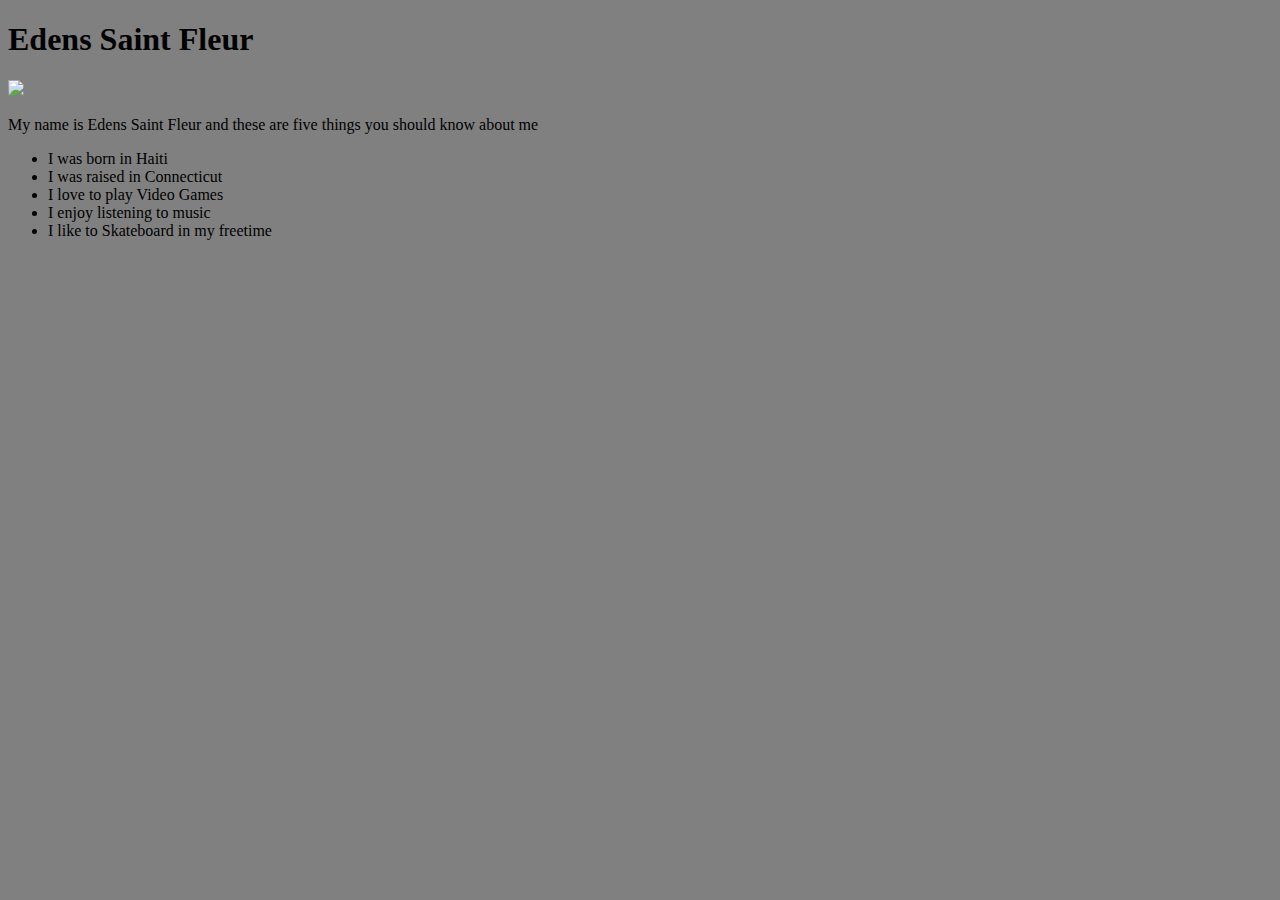
==== index.html @ 96820599 "Aboutme" ====
<!DOCTYPE html>
<html>
	<head>
		<title>About Me Project </title>
	</head>
		<body style="background-color:grey";>
			<h1>Edens Saint Fleur</h1>
			<img src="https://scontent-a.xx.fbcdn.net/hphotos-xfp1/v/t1.0-9/10047_4504414240711_1607618605_n.jpg?oh=a066b45ed180b048ac775637d1b53fba&oe=555E4702"> </img> 
			<p> My name is Edens Saint Fleur and these are five things you should know about me </P>
			<ul>
				<li>I was born in Haiti</li>
				<li>I was raised in Connecticut</li>
				<li>I love to play Video Games</li>
				<li>I enjoy listening to music </li>
				<li>I like to Skateboard in my freetime</li>
			</ul>

		</body>
</html>
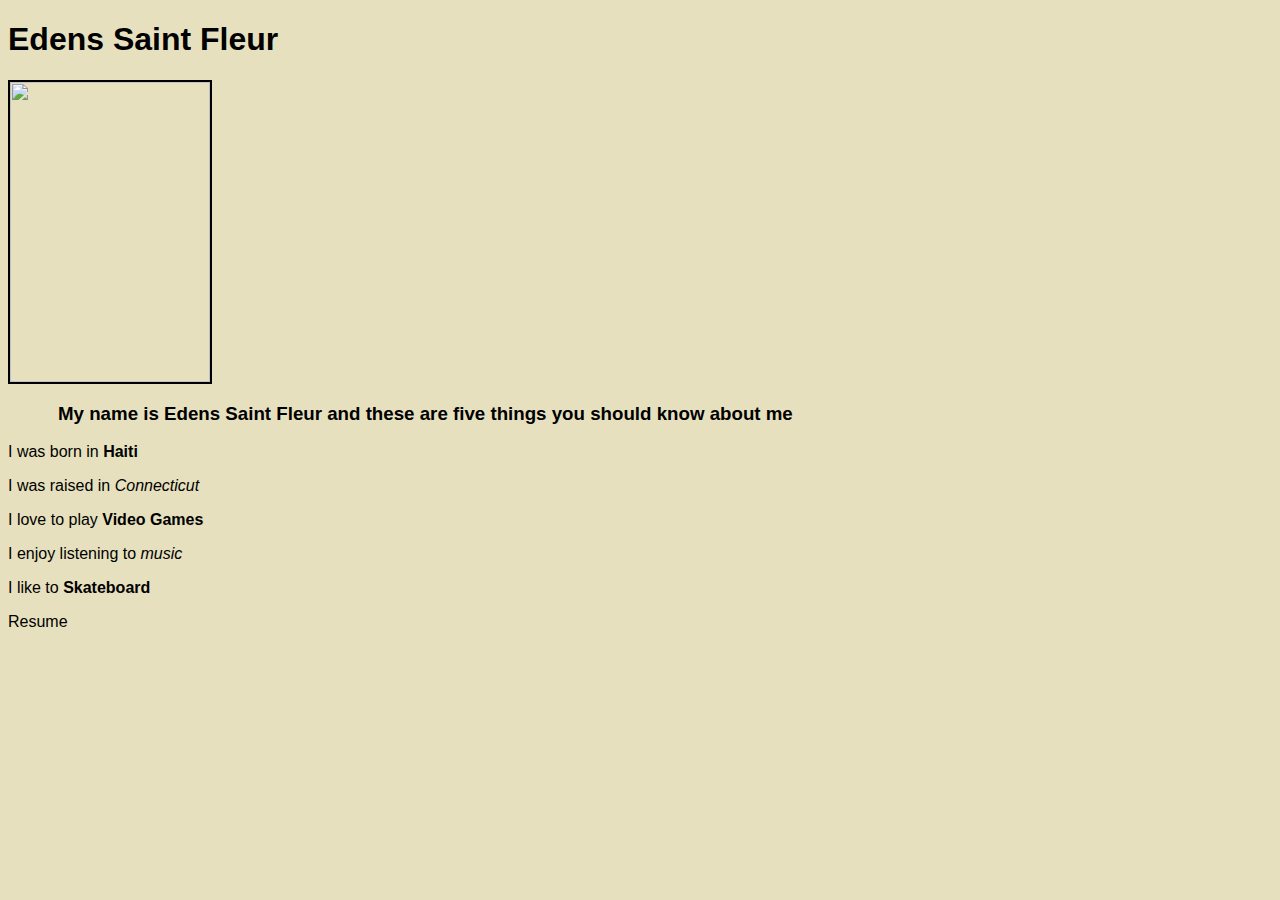
==== commit 126240b7: "Resume" ====
--- a/index.html
+++ b/index.html
@@ -1,19 +1,20 @@
 <!DOCTYPE html>
 <html>
 	<head>
+		<link type="text/css" rel="stylesheet" href="stylesheet.css"/>
 		<title>About Me Project </title>
 	</head>
-		<body style="background-color:grey";>
+		<body style="background-color:#e7e0be";>
 			<h1>Edens Saint Fleur</h1>
 			<img src="https://scontent-a.xx.fbcdn.net/hphotos-xfp1/v/t1.0-9/10047_4504414240711_1607618605_n.jpg?oh=a066b45ed180b048ac775637d1b53fba&oe=555E4702"> </img> 
-			<p> My name is Edens Saint Fleur and these are five things you should know about me </P>
-			<ul>
-				<li>I was born in Haiti</li>
-				<li>I was raised in Connecticut</li>
-				<li>I love to play Video Games</li>
-				<li>I enjoy listening to music </li>
-				<li>I like to Skateboard in my freetime</li>
-			</ul>
-
+			<h3> My name is Edens Saint Fleur and these are five things you should know about me </h3>
+			
+				<p>I was born in <strong>Haiti</strong></p>
+				<p>I was raised in <em>Connecticut</em></p>
+				<p>I love to play <strong>Video Games</strong></p>
+				<p>I enjoy listening to <em>music</em></p>
+				<p>I like to <strong>Skateboard</strong></p>
+				<a href="resume.html"> Resume</a>
+			
 		</body>
-</html>+</html> --- a/stylesheet.css
+++ b/stylesheet.css
@@ -0,0 +1,39 @@
+img {
+	border: 2px solid black;
+	vertical-align: text-top;
+	height: 300px; width: 200px;
+}
+h1 {
+	font-family: Helvetica, cursive;
+}
+p {
+	font-family: 'Open-Sans', Helvetica, cursive;
+}
+body {
+	font-family: 'Open-Sans', Helvetica, cursive;
+	
+}
+h3 {
+	font-family: 'Open-Sans', Helvetica,  cursive;
+	padding-left: 50px;
+}
+a {
+	text-decoration: none; 
+	color: black; 
+	font-family: Helvetica, cursive; 
+	font-size: 16px;
+	
+}
+a:hover{
+	color: red;
+}
+.contact {
+	text-align: center;
+	
+}
+div {
+	text-align: center;
+	width: 650px;
+}
+
+
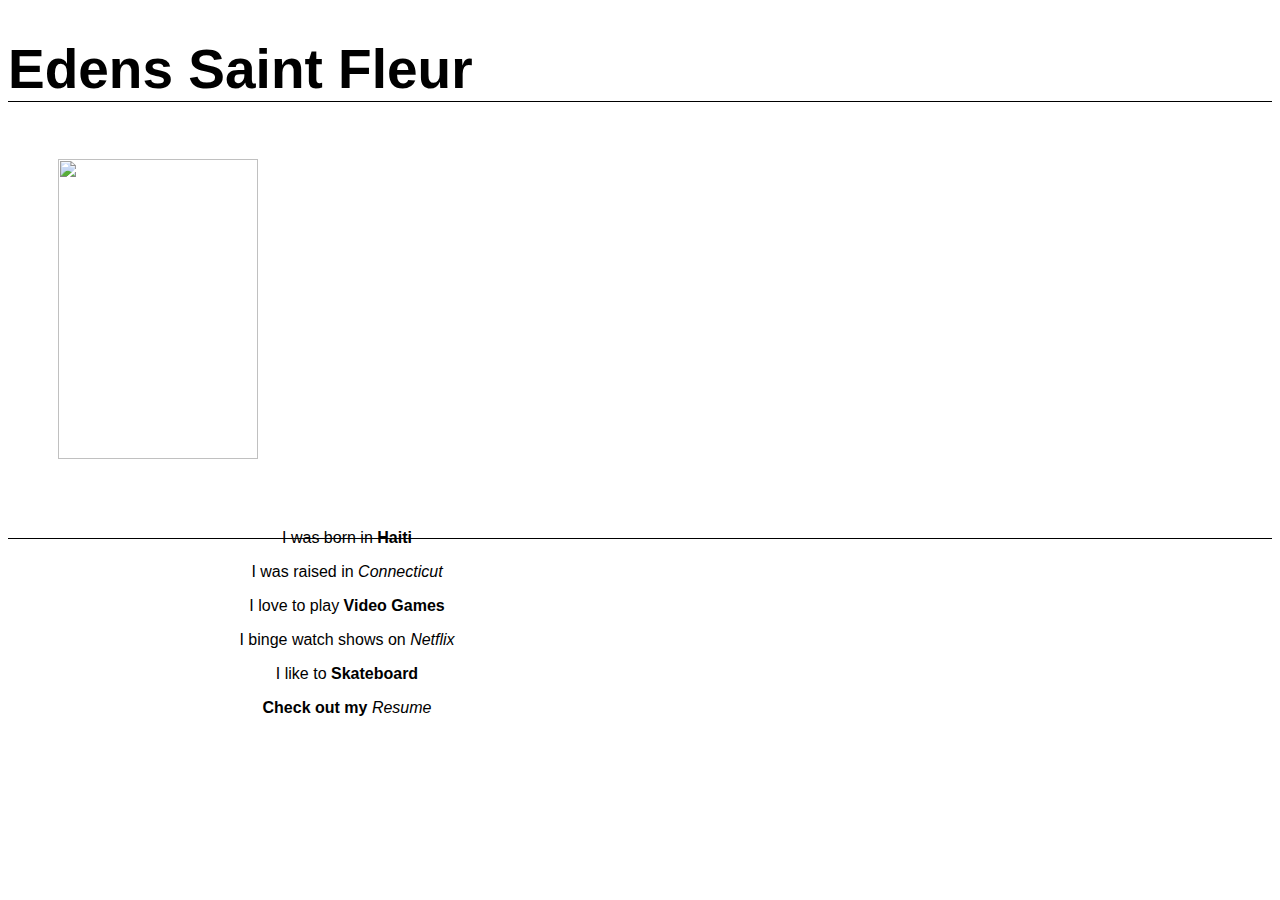
==== commit e46d34ee: "Resume 3.0" ====
--- a/index.html
+++ b/index.html
@@ -4,17 +4,22 @@
 		<link type="text/css" rel="stylesheet" href="stylesheet.css"/>
 		<title>About Me Project </title>
 	</head>
-		<body style="background-color:#e7e0be";>
+		<body style="background-color:#white";>
 			<h1>Edens Saint Fleur</h1>
-			<img src="https://scontent-a.xx.fbcdn.net/hphotos-xfp1/v/t1.0-9/10047_4504414240711_1607618605_n.jpg?oh=a066b45ed180b048ac775637d1b53fba&oe=555E4702"> </img> 
-			<h3> My name is Edens Saint Fleur and these are five things you should know about me </h3>
 			
-				<p>I was born in <strong>Haiti</strong></p>
-				<p>I was raised in <em>Connecticut</em></p>
-				<p>I love to play <strong>Video Games</strong></p>
-				<p>I enjoy listening to <em>music</em></p>
-				<p>I like to <strong>Skateboard</strong></p>
-				<a href="resume.html"> Resume</a>
+				<img src="https://scontent-a.xx.fbcdn.net/hphotos-xfp1/v/t1.0-9/10047_4504414240711_1607618605_n.jpg?oh=a066b45ed180b048ac775637d1b53fba&oe=555E4702">
+				</img>
+			
+			<div class="facts">
+					<p>I was born in <strong>Haiti</strong></p>
+					<p>I was raised in <em>Connecticut</em></p>
+					<p>I love to play <strong>Video Games</strong></p>
+					<p>I binge watch shows on <em>Netflix</em></p>
+					<p>I like to <strong>Skateboard</strong></p>
+					<a href="resume.html"><strong>Check out my</strong>
+					<em>Resume</em></a>
+			</div>
+			<div class="bottom"></div>
 			
 		</body>
 </html> --- a/stylesheet.css
+++ b/stylesheet.css
@@ -1,39 +1,36 @@
-img {
-	border: 2px solid black;
-	vertical-align: text-top;
-	height: 300px; width: 200px;
-}
-h1 {
-	font-family: Helvetica, cursive;
-}
-p {
-	font-family: 'Open-Sans', Helvetica, cursive;
-}
-body {
-	font-family: 'Open-Sans', Helvetica, cursive;
-	
-}
-h3 {
-	font-family: 'Open-Sans', Helvetica,  cursive;
-	padding-left: 50px;
-}
 a {
 	text-decoration: none; 
 	color: black; 
-	font-family: Helvetica, cursive; 
+	font-family: Century Gothic, Helvetica, cursive; 
 	font-size: 16px;
-	
 }
-a:hover{
+img {
+	vertical-align: center;
+	margin-left: 50px;
+	height: 300px; width: 200px;
+	margin-top: 20px;
+}
+h1 {
+	font-family: Century Gothic, Helvetica, cursive;
+	font-size: 55px;
+	border-bottom: 1px solid black;
+}
+body {
+	font-family: Century Gothic, Helvetica, cursive;
+}
+a:hover {
 	color: red;
 }
-.contact {
+.facts {
 	text-align: center;
-	
+	width: 300px;
+	float: right;
+	margin-top: 50px;
+	margin-right: 775px;
 }
-div {
-	text-align: center;
-	width: 650px;
+.bottom {
+	border-bottom: 1px solid black;
+	padding-top: 75px;
 }
 
 
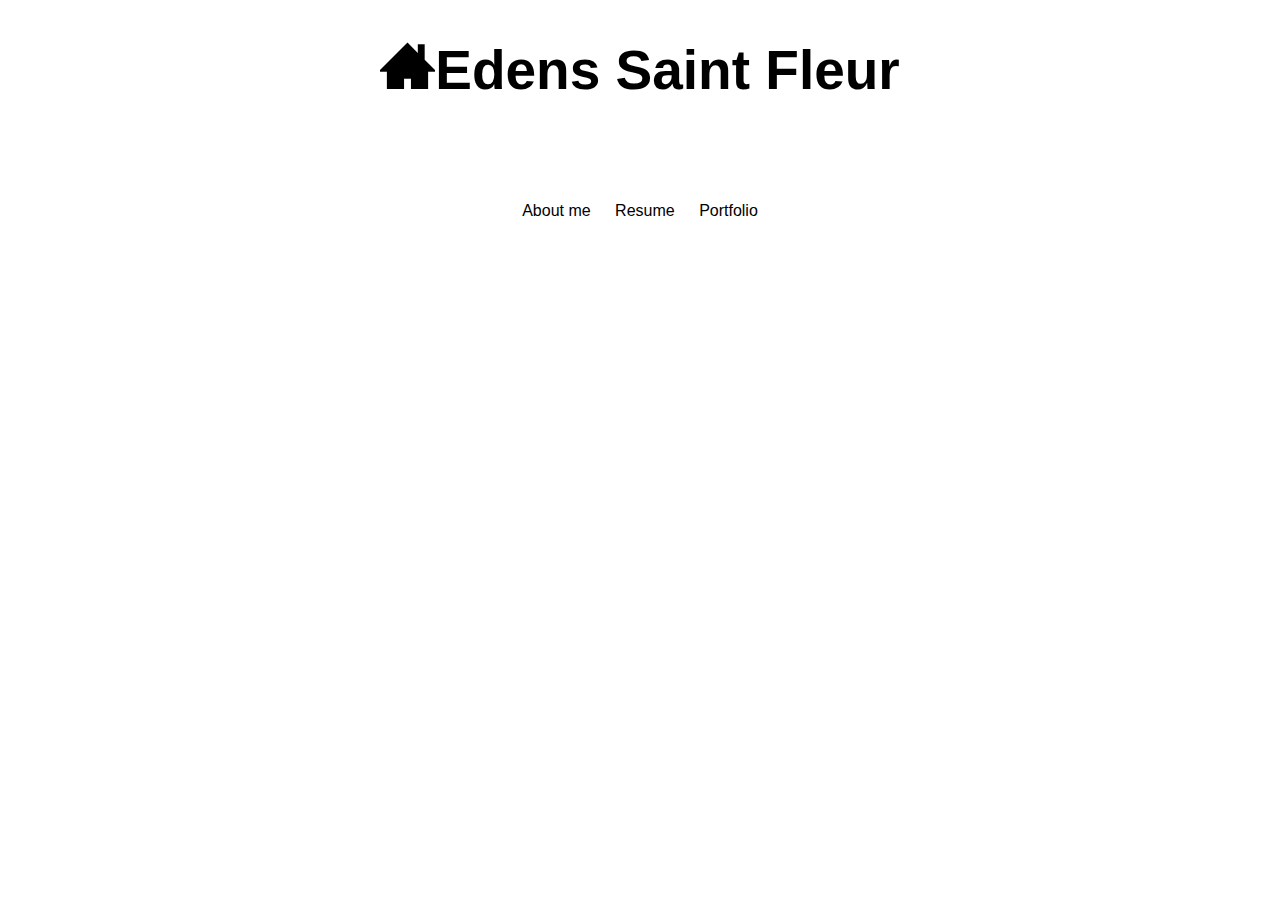
==== commit 36bb4b08: "8.0*" ====
--- a/index.html
+++ b/index.html
@@ -2,24 +2,21 @@
 <html>
 	<head>
 		<link type="text/css" rel="stylesheet" href="stylesheet.css"/>
-		<title>About Me Project </title>
+		<title>Edenssaintfleur</title>
 	</head>
-		<body style="background-color:#white";>
-			<h1>Edens Saint Fleur</h1>
-			
-				<img src="https://scontent-a.xx.fbcdn.net/hphotos-xfp1/v/t1.0-9/10047_4504414240711_1607618605_n.jpg?oh=a066b45ed180b048ac775637d1b53fba&oe=555E4702">
-				</img>
-			
-			<div class="facts">
-					<p>I was born in <strong>Haiti</strong></p>
-					<p>I was raised in <em>Connecticut</em></p>
-					<p>I love to play <strong>Video Games</strong></p>
-					<p>I binge watch shows on <em>Netflix</em></p>
-					<p>I like to <strong>Skateboard</strong></p>
-					<a href="resume.html"><strong>Check out my</strong>
-					<em>Resume</em></a>
-			</div>
-			<div class="bottom"></div>
+		<body background="https://36.media.tumblr.com/d38d9305276995bc4e058611d2b0baf4/tumblr_nmk0rmaOGf1tkwfmho1_1280.jpg">
+			<h1><i class="icon-home3"></i>Edens Saint Fleur</h1>
+				<div class="nav">
+			<ul>
+				<li class= "nav-item"><a href="index.html">About me</li>
+				<li class= "nav-item"><a href="resume.html">Resume</li>
+				<li class= "nav-item"><a href="portfolio.html">Portfolio</li>
+				<li class= "nav-item"></li>
+				<li class= "nav-item"></li>
+			</ul>
+		</div>
+			<div class="container"></div>
+			<div class="clear"></div>
 			
 		</body>
 </html> --- a/stylesheet.css
+++ b/stylesheet.css
@@ -1,36 +1,76 @@
+@font-face {
+	font-family: 'icomoon';
+	src:url('fonts/icomoon.eot?-neiom6');
+	src:url('fonts/icomoon.eot?#iefix-neiom6') format('embedded-opentype'),
+		url('fonts/icomoon.woff?-neiom6') format('woff'),
+		url('fonts/icomoon.ttf?-neiom6') format('truetype'),
+		url('fonts/icomoon.svg?-neiom6#icomoon') format('svg');
+	font-weight: normal;
+	font-style: normal;
+}
+
+[class^="icon-"], [class*=" icon-"] {
+	font-family: 'icomoon';
+	speak: none;
+	font-style: normal;
+	font-weight: normal;
+	font-variant: normal;
+	text-transform: none;
+	line-height: 1;
+
+	/* Better Font Rendering =========== */
+	-webkit-font-smoothing: antialiased;
+	-moz-osx-font-smoothing: grayscale;
+}
+
+.icon-home3:before {
+	content: "\e902";
+}
+body {
+	font-family: Century Gothic, Helvetica, cursive;
+	background-repeat: repeat-y;
+	background-size: 100%
+}
 a {
 	text-decoration: none; 
 	color: black; 
 	font-family: Century Gothic, Helvetica, cursive; 
 	font-size: 16px;
 }
-img {
-	vertical-align: center;
-	margin-left: 50px;
-	height: 300px; width: 200px;
-	margin-top: 20px;
-}
 h1 {
 	font-family: Century Gothic, Helvetica, cursive;
 	font-size: 55px;
-	border-bottom: 1px solid black;
+	text-align: center;
 }
-body {
-	font-family: Century Gothic, Helvetica, cursive;
+li {
+	text-decoration: none;
 }
-a:hover {
-	color: red;
+ul {
+	text-align: center;
+	margin-top: 100px;
 }
-.facts {
-	text-align: center;
-	width: 300px;
-	float: right;
-	margin-top: 50px;
-	margin-right: 775px;
+.navbar {
+	width: 80px;
+	display: inline;
+	list-style: none;
 }
-.bottom {
-	border-bottom: 1px solid black;
-	padding-top: 75px;
+.nav-item {
+	display: inline;
+	padding: 10px;
+	transition: background-color .3s ease-in, color .3s;
+}
+.nav-item:hover {
+	color: white;
+	border: 1px solid black;
+	border-radius: 5px;
+	background-color: black;
+}
+.nav-item a:hover {
+	color: white;
+}
+.container {
+	margin: auto;
+	width: 500px;
 }
 
 
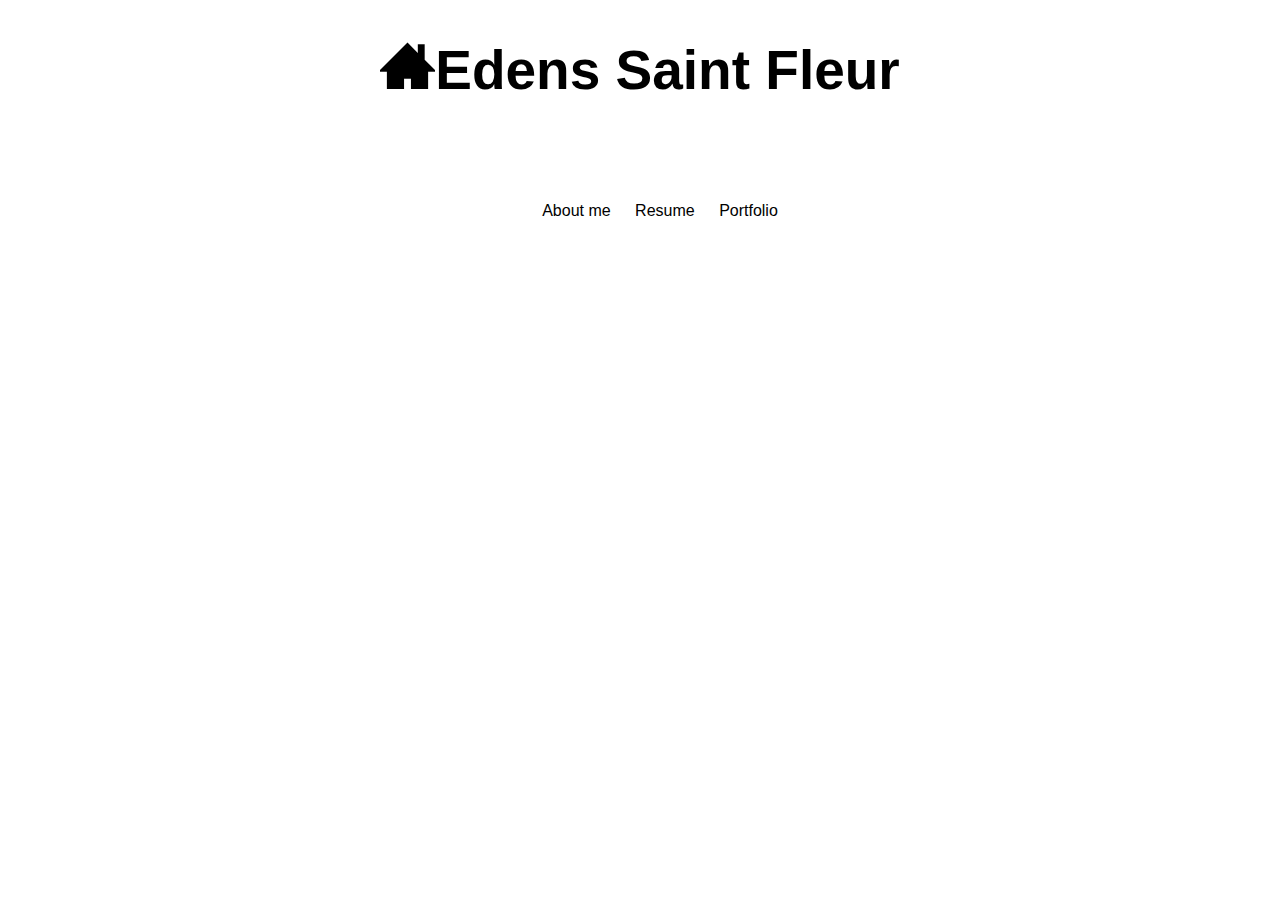
==== commit dc9ed730: "8.2" ====
--- a/index.html
+++ b/index.html
@@ -3,19 +3,15 @@
 	<head>
 		<link type="text/css" rel="stylesheet" href="stylesheet.css"/>
 		<title>Edenssaintfleur</title>
+		<meta name="viewport" content="width=device-width, initial-scale=1.0"/>
 	</head>
 		<body background="https://36.media.tumblr.com/d38d9305276995bc4e058611d2b0baf4/tumblr_nmk0rmaOGf1tkwfmho1_1280.jpg">
 			<h1><i class="icon-home3"></i>Edens Saint Fleur</h1>
-				<div class="nav">
 			<ul>
 				<li class= "nav-item"><a href="index.html">About me</li>
 				<li class= "nav-item"><a href="resume.html">Resume</li>
 				<li class= "nav-item"><a href="portfolio.html">Portfolio</li>
-				<li class= "nav-item"></li>
-				<li class= "nav-item"></li>
 			</ul>
-		</div>
-			<div class="container"></div>
 			<div class="clear"></div>
 			
 		</body>
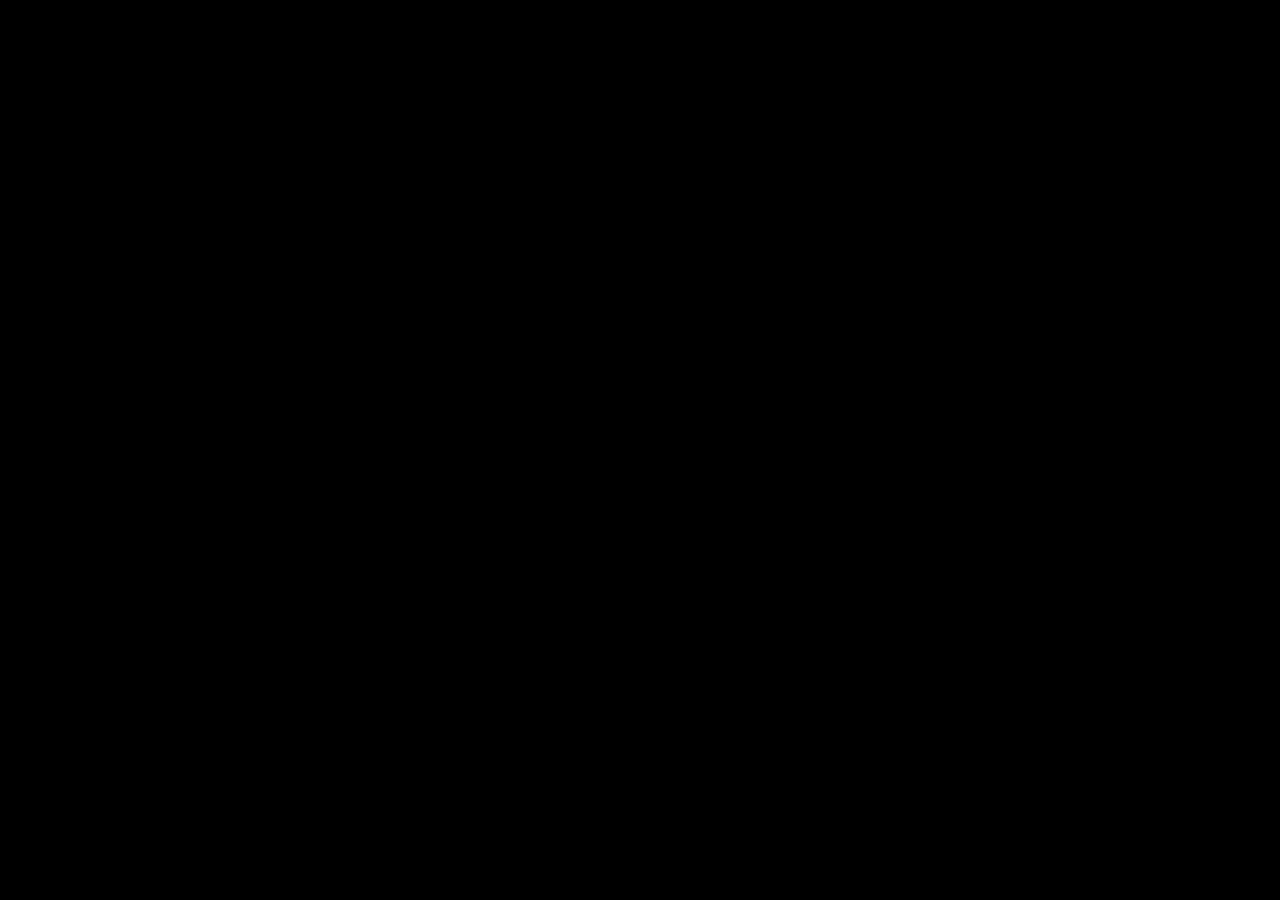
==== commit 88ccbb16: "8.3" ====
--- a/index.html
+++ b/index.html
@@ -8,7 +8,7 @@
 		<body background="https://36.media.tumblr.com/d38d9305276995bc4e058611d2b0baf4/tumblr_nmk0rmaOGf1tkwfmho1_1280.jpg">
 			<h1><i class="icon-home3"></i>Edens Saint Fleur</h1>
 			<ul>
-				<li class= "nav-item"><a href="index.html">About me</li>
+				<li class= "nav-item"><a href="index.html">Home</li>
 				<li class= "nav-item"><a href="resume.html">Resume</li>
 				<li class= "nav-item"><a href="portfolio.html">Portfolio</li>
 			</ul>
--- a/stylesheet.css
+++ b/stylesheet.css
@@ -26,10 +26,18 @@
 .icon-home3:before {
 	content: "\e902";
 }
+* {
+	-webkit-box-sizing: border-box;
+	-moz-box-sizing: border-box;
+	box-sizing: border-box;
+}
 body {
 	font-family: Century Gothic, Helvetica, cursive;
-	background-repeat: repeat-y;
-	background-size: 100%
+	background-repeat: no-repeat;
+	background-size: relative;
+	background-attachment: fixed;
+	background-position: center;
+	background-color: black;
 }
 a {
 	text-decoration: none; 
@@ -47,12 +55,6 @@
 }
 ul {
 	text-align: center;
-	margin-top: 100px;
-}
-.navbar {
-	width: 80px;
-	display: inline;
-	list-style: none;
 }
 .nav-item {
 	display: inline;
@@ -68,9 +70,8 @@
 .nav-item a:hover {
 	color: white;
 }
-.container {
-	margin: auto;
-	width: 500px;
+@media (min-width: 1241px;){
+
 }
 
 
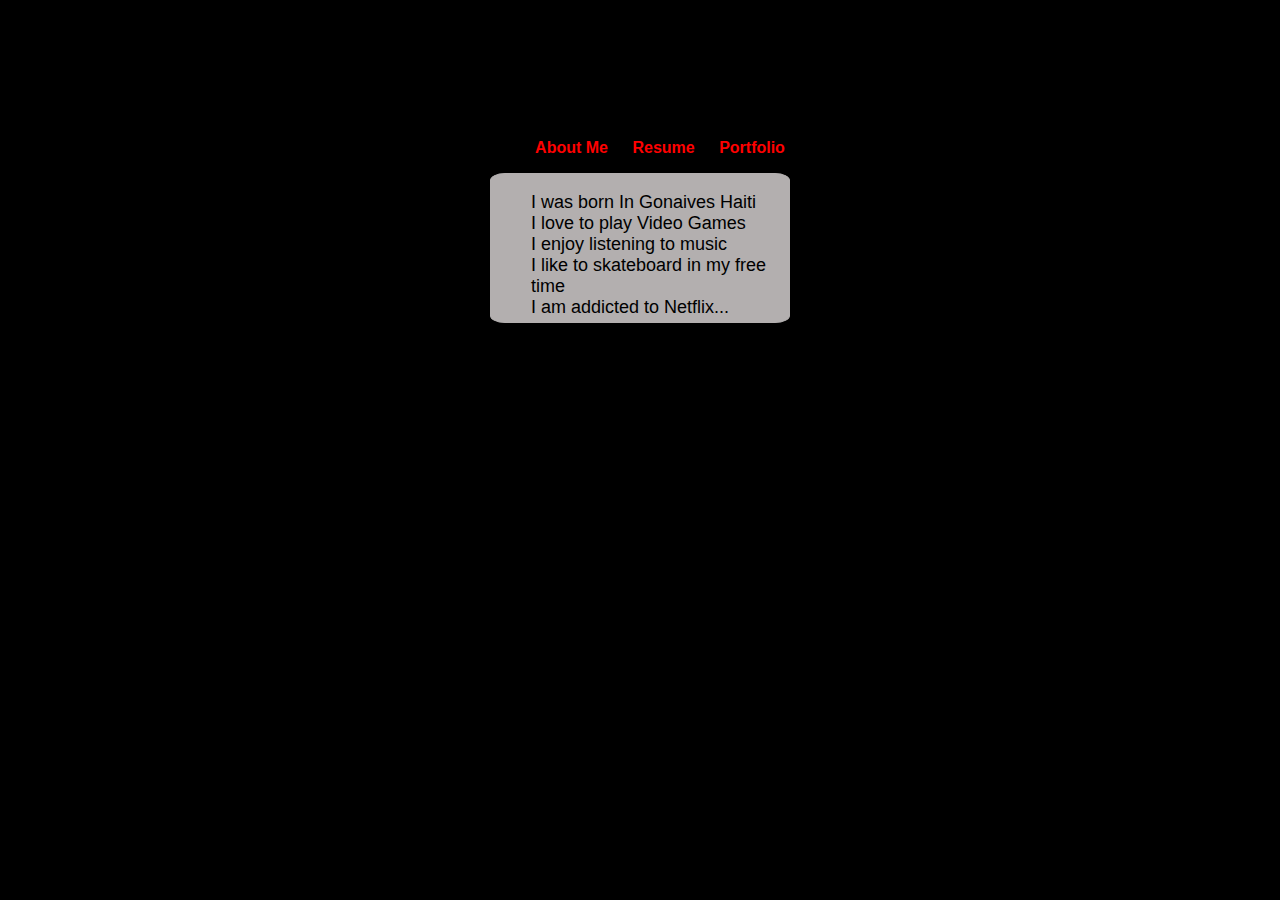
==== commit c97327e5: "8.6" ====
--- a/index.html
+++ b/index.html
@@ -7,11 +7,23 @@
 	</head>
 		<body background="https://36.media.tumblr.com/d38d9305276995bc4e058611d2b0baf4/tumblr_nmk0rmaOGf1tkwfmho1_1280.jpg">
 			<h1><i class="icon-home3"></i>Edens Saint Fleur</h1>
+			<ul class="navbar">
+				<li class= "nav-item"><a href="index.html"><strong>About Me</strong></a>
+				</li>
+				<li class= "nav-item"><a href="resume.html"><strong>Resume</strong></a>
+				</li>
+				<li class= "nav-item"><a href="portfolio.html"><strong>Portfolio</strong></a>
+				</li>
+			</ul>
+		<div class="facts">
 			<ul>
-				<li class= "nav-item"><a href="index.html">Home</li>
-				<li class= "nav-item"><a href="resume.html">Resume</li>
-				<li class= "nav-item"><a href="portfolio.html">Portfolio</li>
+				<li>I was born In Gonaives Haiti</li>
+				<li>I love to play Video Games</li>
+				<li>I enjoy listening to music</li>
+				<li>I like to skateboard in my free time</li>
+				<li>I am addicted to Netflix...</li>
 			</ul>
+		</div class="facts">
 			<div class="clear"></div>
 			
 		</body>
--- a/stylesheet.css
+++ b/stylesheet.css
@@ -1,3 +1,8 @@
+* {
+	-webkit-box-sizing: border-box;
+	-moz-box-sizing: border-box;
+	box-sizing: border-box;
+}
 @font-face {
 	font-family: 'icomoon';
 	src:url('fonts/icomoon.eot?-neiom6');
@@ -26,11 +31,6 @@
 .icon-home3:before {
 	content: "\e902";
 }
-* {
-	-webkit-box-sizing: border-box;
-	-moz-box-sizing: border-box;
-	box-sizing: border-box;
-}
 body {
 	font-family: Century Gothic, Helvetica, cursive;
 	background-repeat: no-repeat;
@@ -41,19 +41,20 @@
 }
 a {
 	text-decoration: none; 
-	color: black; 
+	color: red; 
 	font-family: Century Gothic, Helvetica, cursive; 
 	font-size: 16px;
 }
 h1 {
 	font-family: Century Gothic, Helvetica, cursive;
-	font-size: 55px;
+	font-size: 36px;
 	text-align: center;
 }
 li {
 	text-decoration: none;
+	list-style-type: none;
 }
-ul {
+.navbar, .facts {
 	text-align: center;
 }
 .nav-item {
@@ -70,8 +71,23 @@
 .nav-item a:hover {
 	color: white;
 }
-@media (min-width: 1241px;){
-
+.facts {
+	text-align: left;
+	height: 150px;
+	width: 300px;
+	background-color: #c7c3c3;
+	font-size: 18px;
+	margin: auto;
+	opacity: 0.9;
+	border: 1px solid #c7c3c3;
+	border-radius: 5%;
+}
+@media (min-width: 1024px) {
+	h1 {
+		font-size: 55px;
+	}
 }
 
 
+
+
